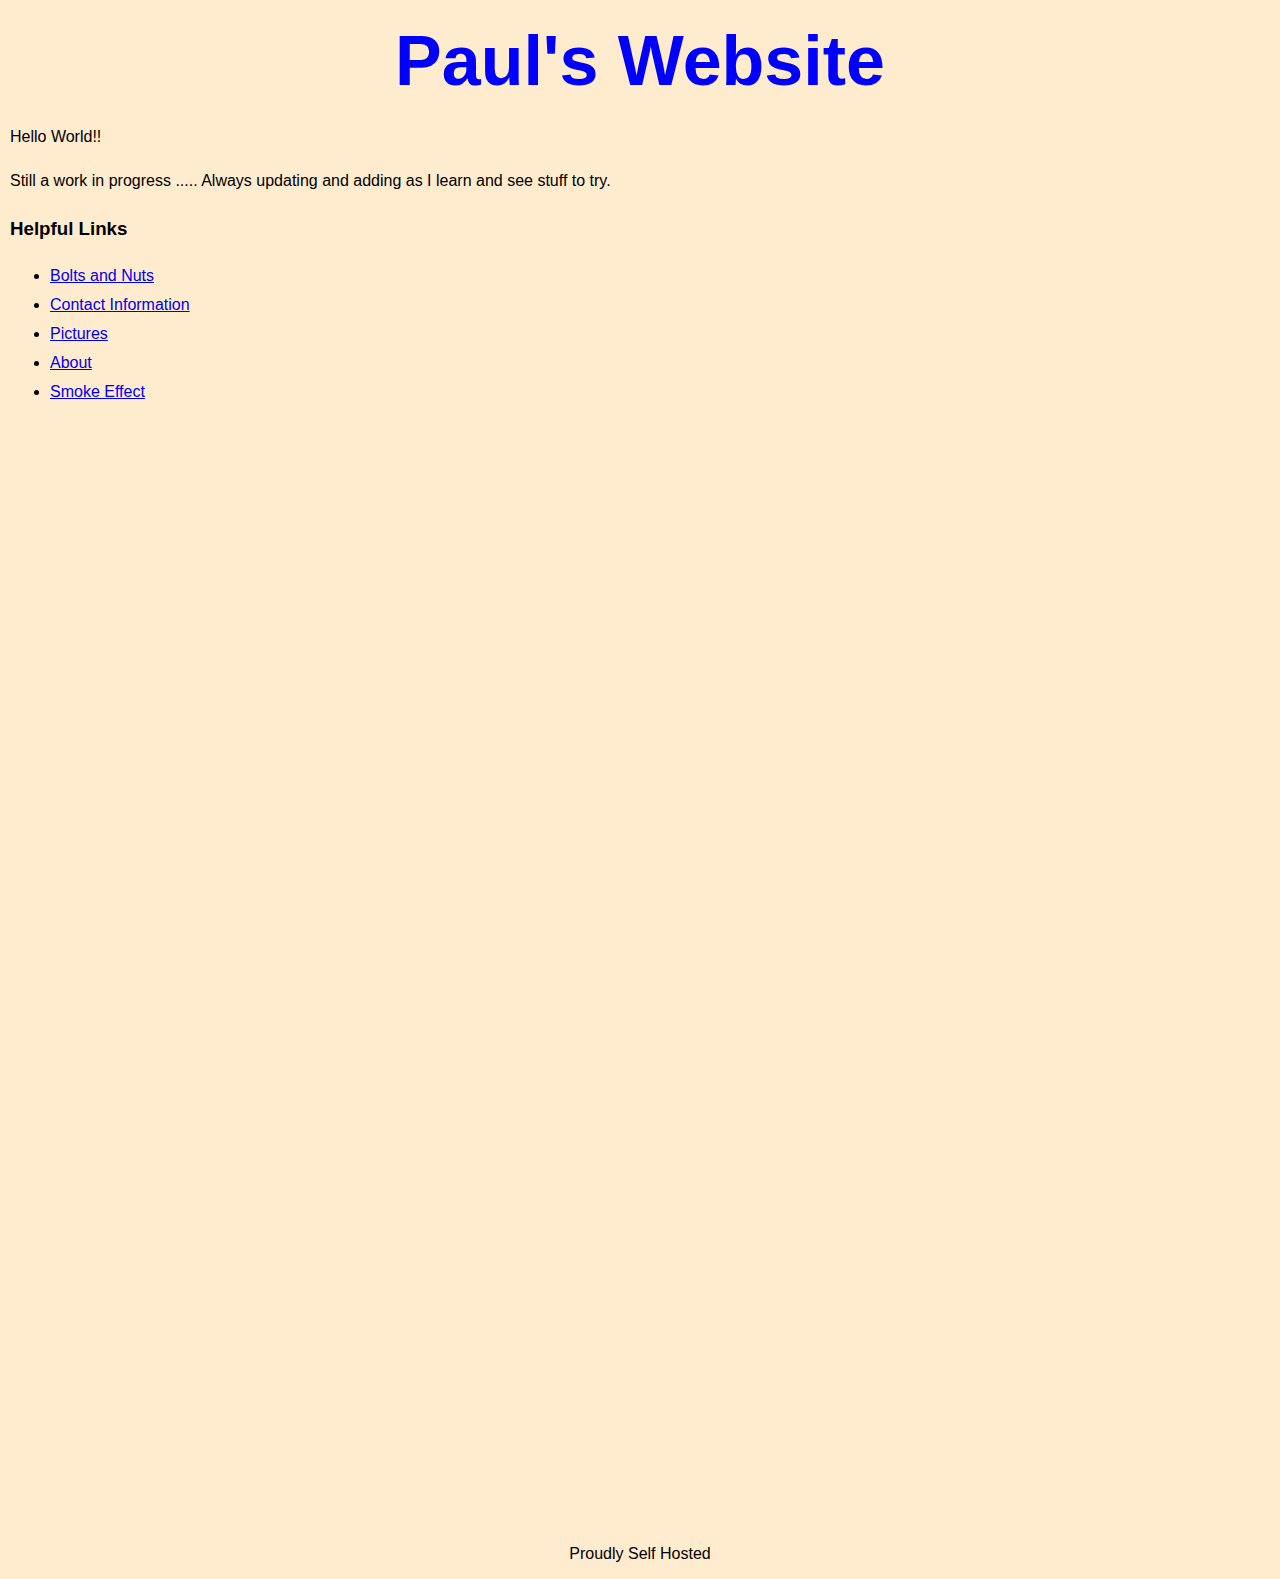
==== index.html @ b487e021 "created" ====
<!DOCTYPE html>
<html lang="en">
	<head> 
		<meta charset="utf-8">
		<title>Paul's Web Page</title>
		<link rel="stylesheet" href="css/main.css" />
	</head>
	 <body>
			<audio autoplay loop>
			<source src="/audio/Elevator_Music.mp3" type="audio/mpeg">
			</audio>
				<div class="title">
					<H1 style="text-align: center; color:blue">Paul's Website   </H1>
				</div>	 
				  	<div class="content">
							<p>Hello World!!</p>
							Still a work in progress .....
							Always updating and adding as I learn and see stuff to try.<br>
						</div>
						<div class="links">
						<p><H3>Helpful Links</H3></p>
							<ul>
								<li> <a href="Bolt_Information.html">Bolts and Nuts</a> </li>
								<li> <a href="contact.html">Contact Information</a> </li>
								<li> <a href="picture.html">Pictures</a></li>
								<li> <a href="about.html">About</a></li>
								<li><a href="smoke.html">Smoke Effect</a></li>
							</ul>
					</div>
					<div class="footer">
						Proudly Self Hosted
					</div>
		</body>
</html>
---- css/main.css ----
body {
  height: 100%;
  margin: 10px;
  font-size: 16px;
  font-family: 'Lato', sans-serif;
  font-weight: 400;
  line-height: 1.8em;
  background-color: blanchedalmond;
}
.title {
  font-size: 35px;
}
.links {
  text-decoration: none;
}
.content {
}
.footer {
  margin-block-start: 90%;

  text-align: center;
}
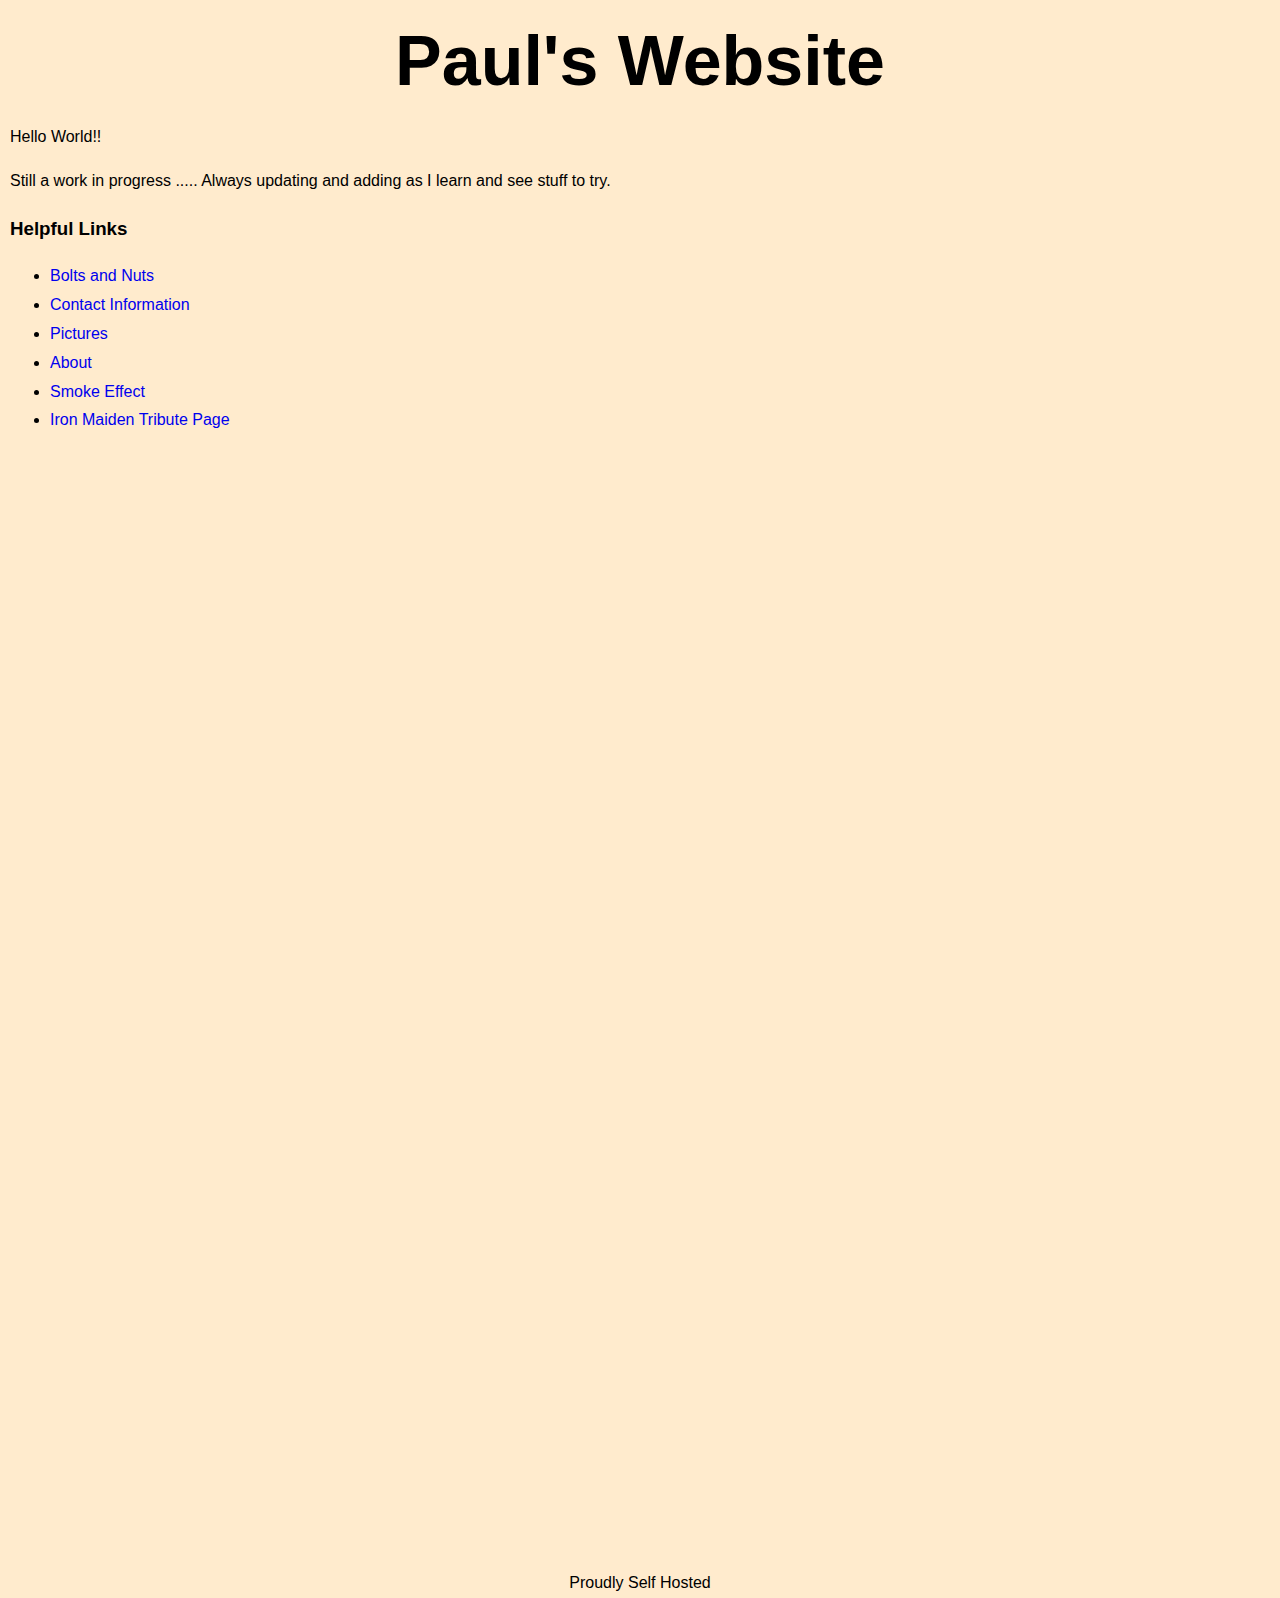
==== commit b981ad02: "added maiden link to html" ====
--- a/index.html
+++ b/index.html
@@ -10,7 +10,7 @@
 			<source src="/audio/Elevator_Music.mp3" type="audio/mpeg">
 			</audio>
 				<div class="title">
-					<H1 style="text-align: center; color:blue">Paul's Website   </H1>
+					<H1>Paul's Website</H1>
 				</div>	 
 				  	<div class="content">
 							<p>Hello World!!</p>
@@ -25,6 +25,7 @@
 								<li> <a href="picture.html">Pictures</a></li>
 								<li> <a href="about.html">About</a></li>
 								<li><a href="smoke.html">Smoke Effect</a></li>
+								<li><a href="/maidentribute/legacyofthebeast.jpg">Iron Maiden Tribute Page</a></li>
 							</ul>
 					</div>
 					<div class="footer">
--- a/css/main.css
+++ b/css/main.css
@@ -1,5 +1,5 @@
 body {
-  height: 100%;
+  height: 100vh;
   margin: 10px;
   font-size: 16px;
   font-family: 'Lato', sans-serif;
@@ -7,10 +7,13 @@
   line-height: 1.8em;
   background-color: blanchedalmond;
 }
+h1 {
+  text-align: center;
+}
 .title {
   font-size: 35px;
 }
-.links {
+a  {
   text-decoration: none;
 }
 .content {
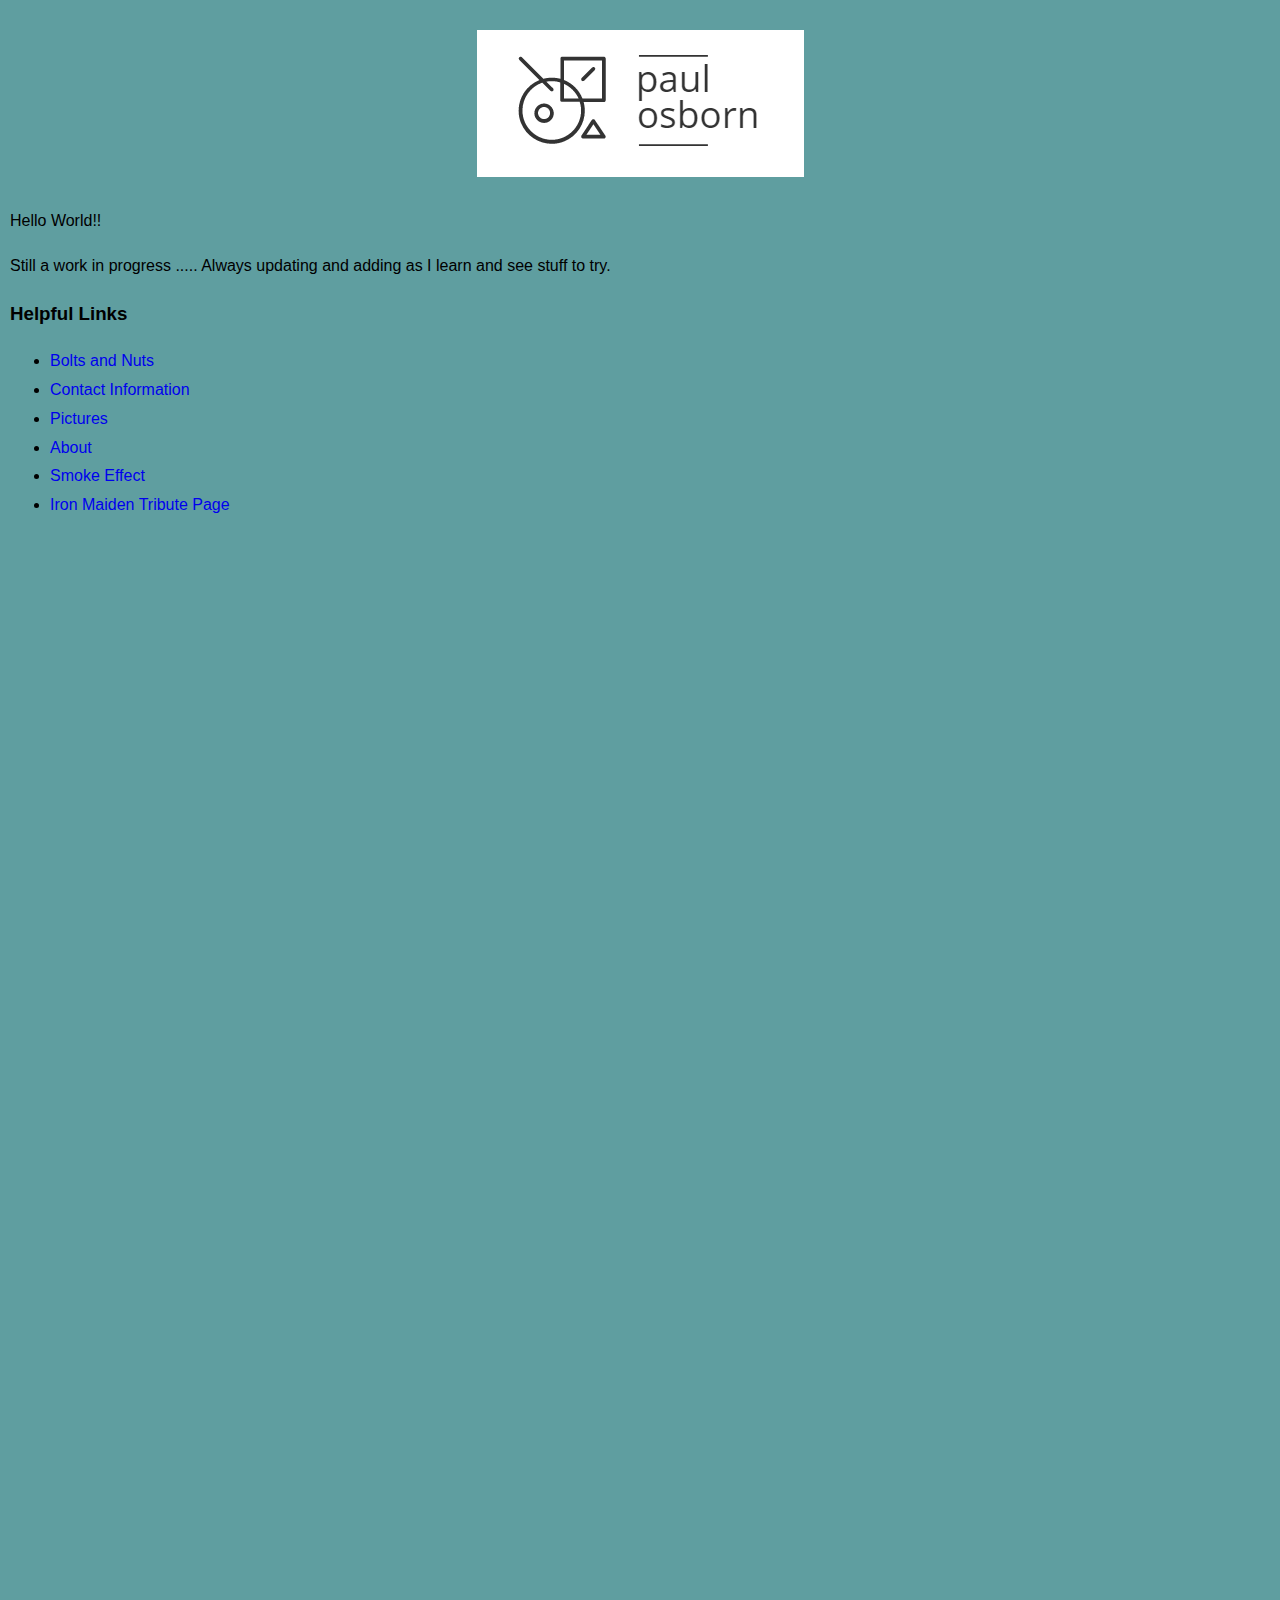
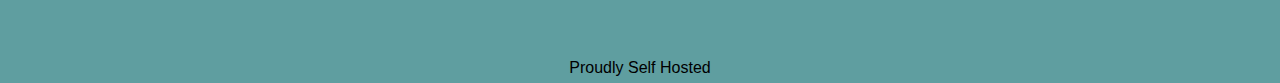
==== commit fc6a04b8: "added logo" ====
--- a/index.html
+++ b/index.html
@@ -10,9 +10,10 @@
 			<source src="/audio/Elevator_Music.mp3" type="audio/mpeg">
 			</audio>
 				<div class="title">
-					<H1>Paul's Website</H1>
+					<H1><img src="paulosbornlogo.png" alt=""></H1>
 				</div>	 
 				  	<div class="content">
+						  
 							<p>Hello World!!</p>
 							Still a work in progress .....
 							Always updating and adding as I learn and see stuff to try.<br>
--- a/css/main.css
+++ b/css/main.css
@@ -5,19 +5,16 @@
   font-family: 'Lato', sans-serif;
   font-weight: 400;
   line-height: 1.8em;
-  background-color: blanchedalmond;
+  background-color: cadetblue;
 }
 h1 {
   text-align: center;
-}
-.title {
-  font-size: 35px;
+  font-size: 45px;
 }
 a  {
   text-decoration: none;
 }
-.content {
-}
+
 .footer {
   margin-block-start: 90%;
 
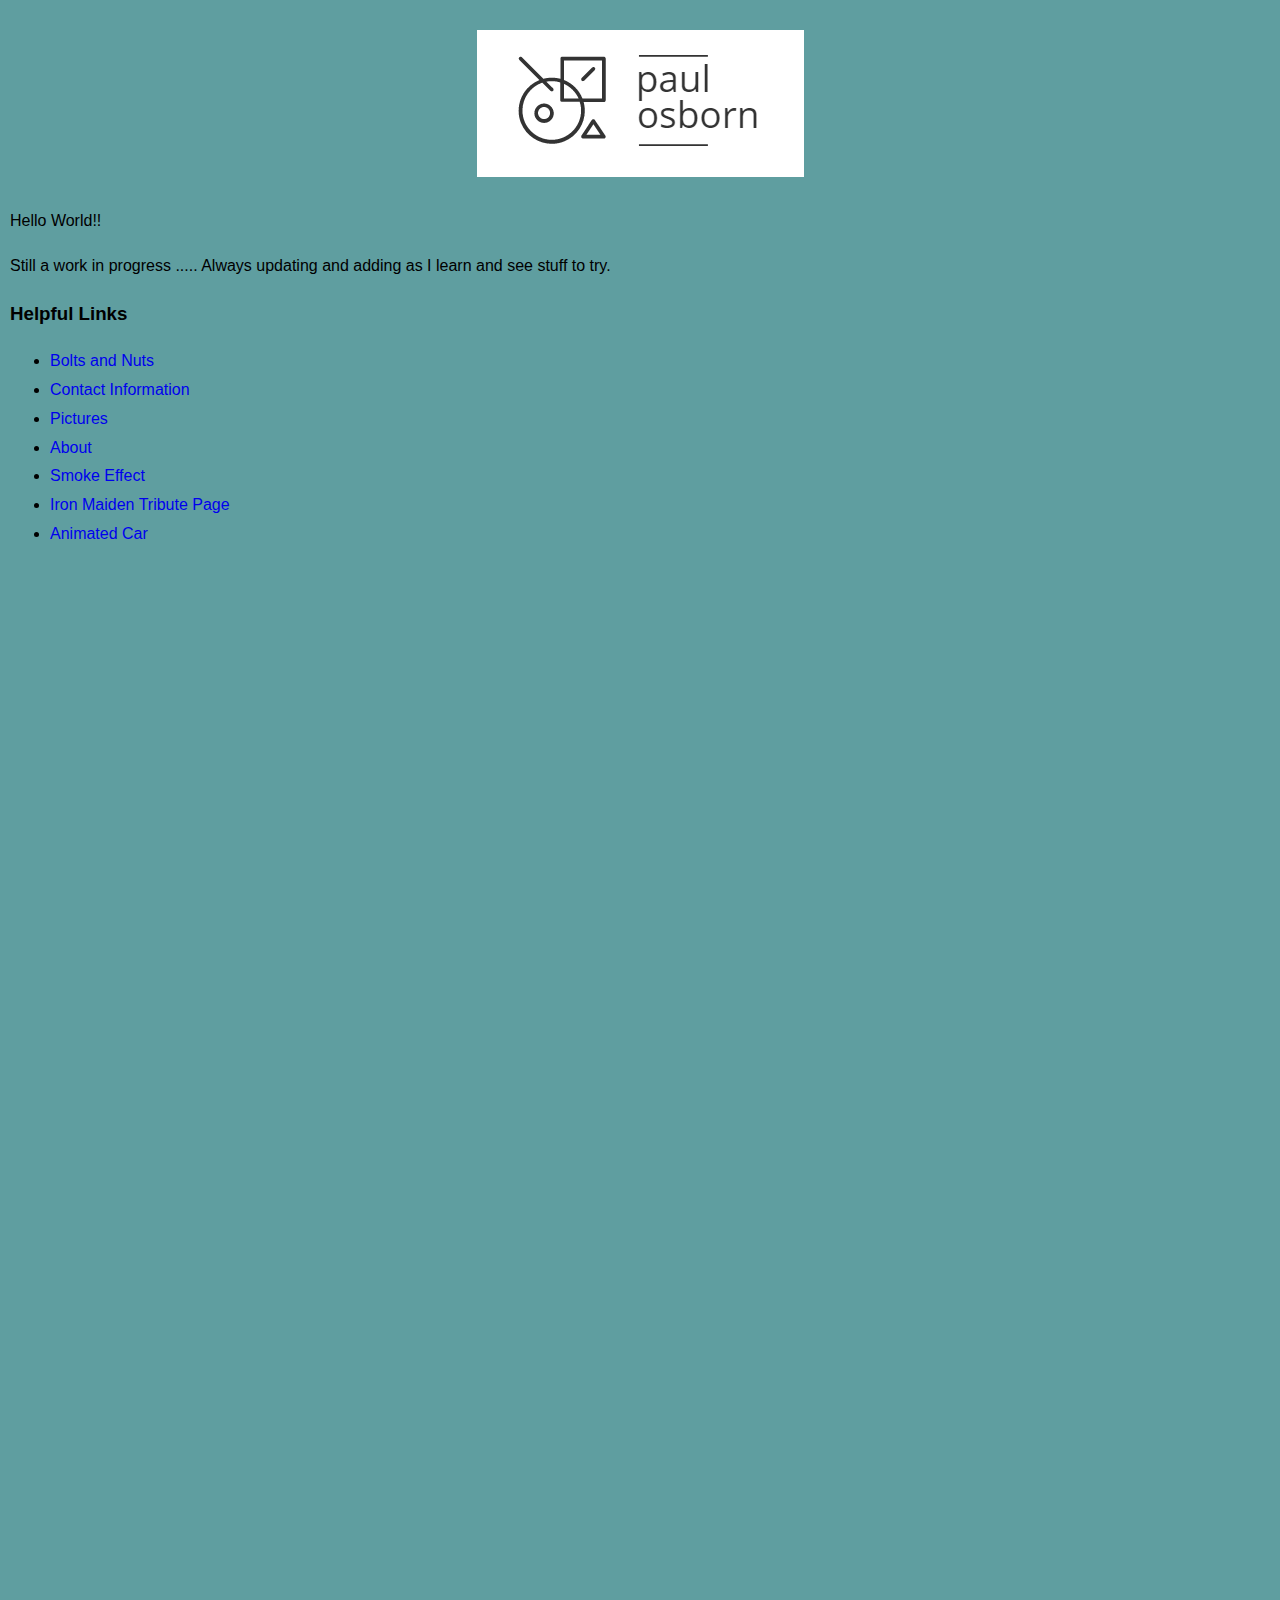
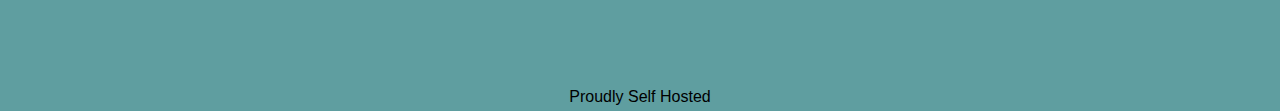
==== commit 4c83557c: "added a:link to Car_Animated" ====
--- a/index.html
+++ b/index.html
@@ -27,6 +27,7 @@
 								<li> <a href="about.html">About</a></li>
 								<li><a href="smoke.html">Smoke Effect</a></li>
 								<li><a href="/maidentribute/legacyofthebeast.jpg">Iron Maiden Tribute Page</a></li>
+								<li><a href="/Car_Animation/index.html">Animated Car</a></li>
 							</ul>
 					</div>
 					<div class="footer">
